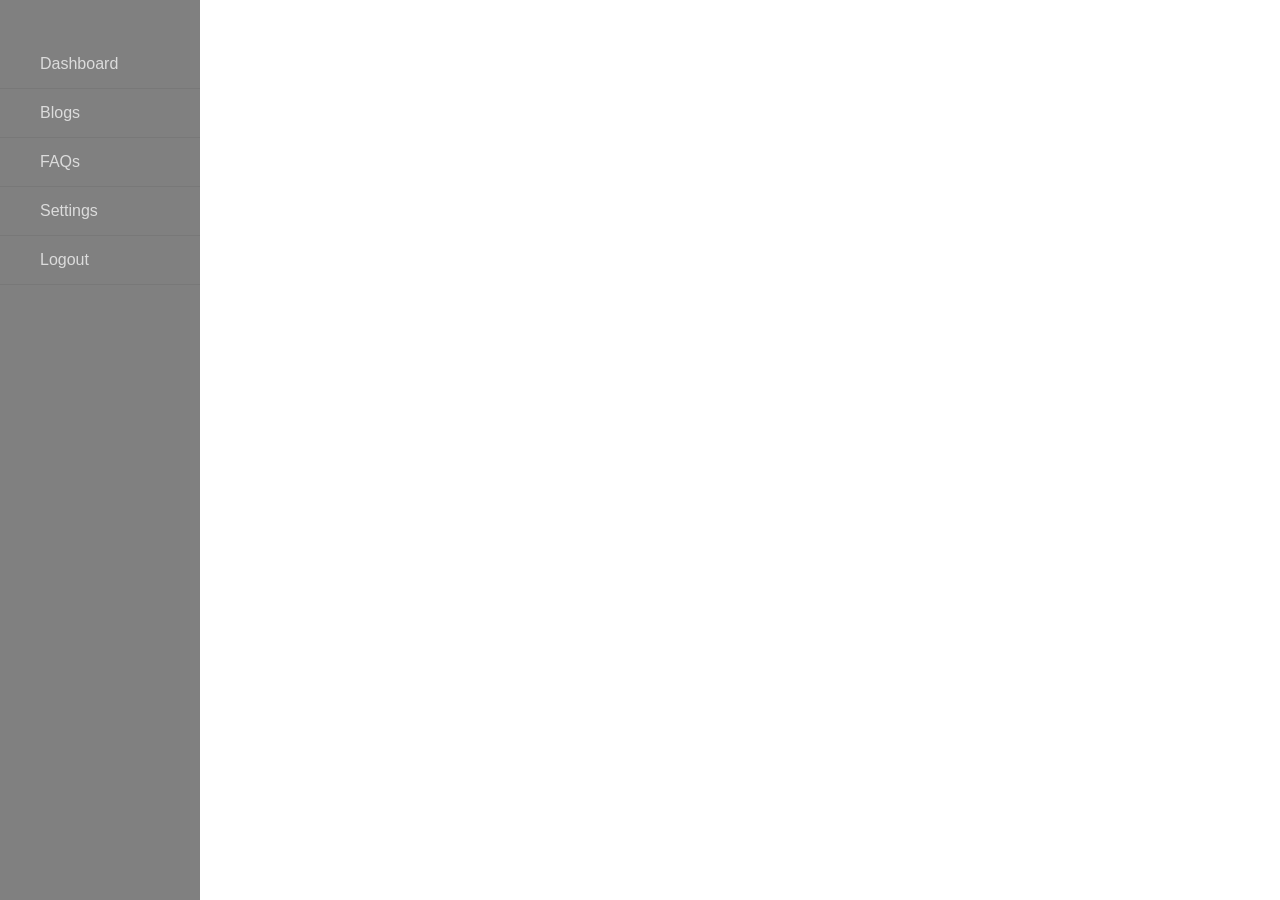
==== CMS/sidebar.html @ 7acf10f0 "created a new cms page with side nav which is to be further edited later on" ====
<!DOCTYPE html>
<html lang="en">

<head>
    <meta charset="UTF-8">
    <meta name="viewport" content="width=device-width, initial-scale=1.0">
    <meta http-equiv="X-UA-Compatible" content="ie=edge">
    <link rel="stylesheet" href="css/sidebar.css">
    <title>Document</title>
</head>

<body>
    <div id="sidebar">
        <div class="toggle-btn">
            <span></span>
            <span></span>
            <span></span>
        </div>
        <ul>
            <li>Dashboard</li>
            <li>Blogs</li>
            <li>FAQs</li>
            <li>Settings</li>
            <li>Logout</li>
        </ul>

    </div>
</body>

</html>
---- CMS/css/sidebar.css ----
* {
    margin: 0px;
    padding: 0px;
    font-family: sans-serif;
}

#sidebar {
    position: fixed;
    width: 200px;
    height: 100%;
    background: gray;
}

#sidebar ul li {
    color: rgba(230, 230, 230, 0.9);
    list-style: none;
    padding: 15px 10px;
    border-bottom: 1px solid rgba(100, 100, 100, 0.3);
    padding-left: 20%;
}

#sidebar ul {
    padding-top: 20%;
}
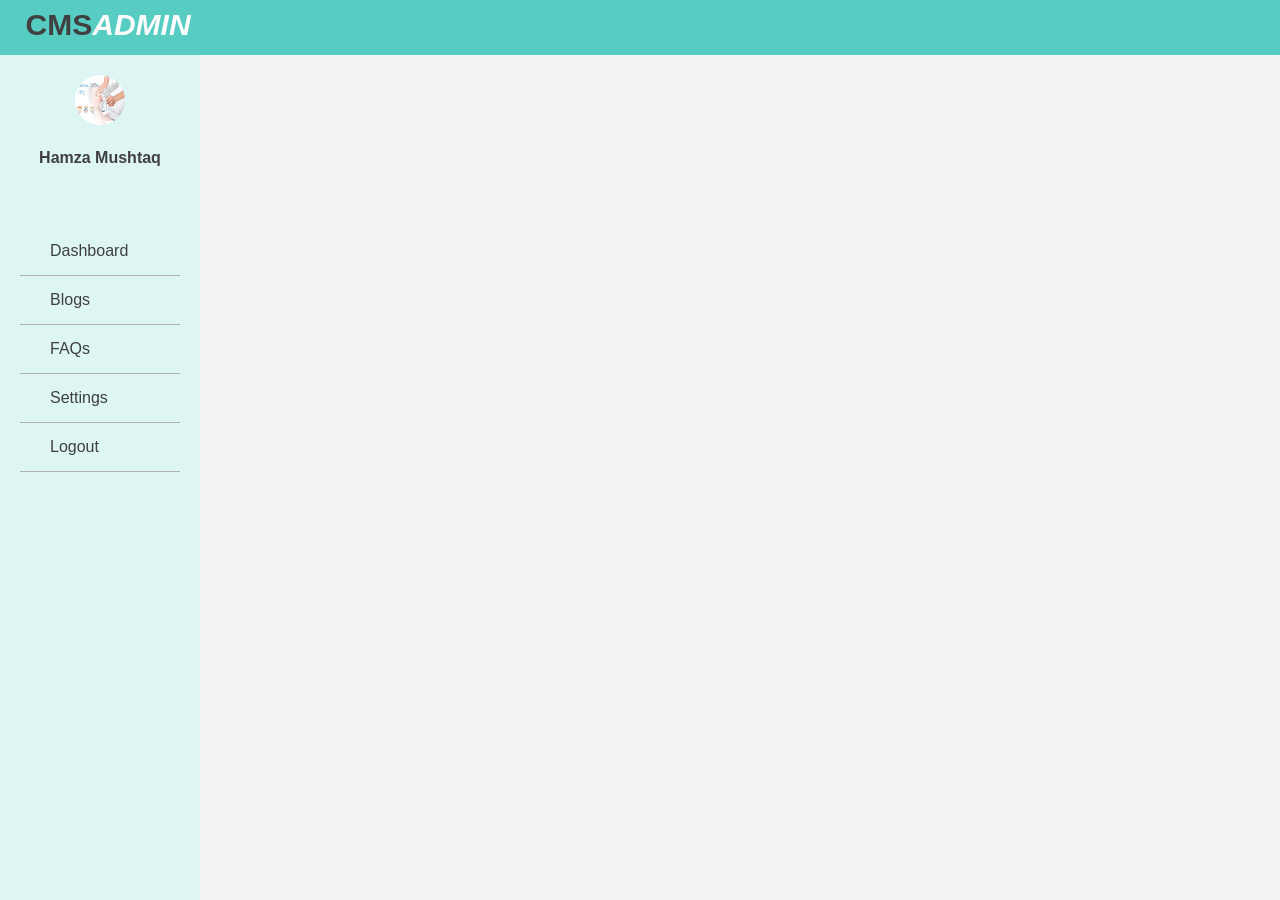
==== commit 65b67141: "newfiles" ====
--- a/CMS/sidebar.html
+++ b/CMS/sidebar.html
@@ -10,21 +10,43 @@
 </head>
 
 <body>
+
+    <!--Navigation bar div-->
+    <div id="navbar">
+        <div><span id="span1">CMS</span><span id="span2">ADMIN</span></div>
+    </div>
+
+    <!--sidebar bar div-->
     <div id="sidebar">
-        <div class="toggle-btn">
-            <span></span>
-            <span></span>
-            <span></span>
+        <!--profiletab in sidebar div-->
+        <div id="profile-tab">
+            <ul>
+                <li>
+                    <div id="avatar" align="center">
+                        <img src="../images/b1.jpg" alt="">
+                        <span><strong>Hamza Mushtaq</strong></span>
+                    </div>
+                </li>
+            </ul>
         </div>
-        <ul>
-            <li>Dashboard</li>
-            <li>Blogs</li>
-            <li>FAQs</li>
-            <li>Settings</li>
-            <li>Logout</li>
-        </ul>
+
+        <!--sideitems in sidebar div-->
+        <div id="side-items">
+            <ul>
+                <li>Dashboard</li>
+                <li>Blogs</li>
+                <li>FAQs</li>
+                <li>Settings</li>
+                <li>Logout</li>
+            </ul>
+        </div>
+    </div>
+
+    <!--Main Working area-->
+    <div id="mainwindow">
 
     </div>
+
 </body>
 
 </html>
--- a/CMS/css/sidebar.css
+++ b/CMS/css/sidebar.css
@@ -4,21 +4,95 @@
     font-family: sans-serif;
 }
 
+#mainwindow {
+    position: fixed;
+    width: 100%;
+    height: 100%;
+    margin-left: 200px;
+    margin-top: 55px;
+    background: #f3f3f3;
+}
+
+#navbar {
+    position: fixed;
+    width: 100%;
+    height: 55px;
+    background: #57ccc3;
+}
+
 #sidebar {
     position: fixed;
+    margin-top: 55px;
     width: 200px;
     height: 100%;
-    background: gray;
+    background: rgba(87, 204, 195, 0.2);
 }
 
-#sidebar ul li {
-    color: rgba(230, 230, 230, 0.9);
+#side-items ul li {
+    /*border: 1px solid rgba(100, 100, 100, 0.9);*/
+    color: #404040;
     list-style: none;
-    padding: 15px 10px;
-    border-bottom: 1px solid rgba(100, 100, 100, 0.3);
-    padding-left: 20%;
+    padding: 15px 15px 15px 15%;
+    margin-left: 10%;
+    margin-right: 10%;
+    border-bottom: 1px solid #b3b1b1;
 }
 
-#sidebar ul {
-    padding-top: 20%;
+#side-items ul li:hover {
+    color: #57ccc3;
+    cursor: pointer;
+    border-bottom: 1px solid #57ccc3;
+}
+
+#profile-tab ul li div span:hover {
+    color: #57ccc3;
+    cursor: pointer;
+}
+
+#side-items ul {
+    padding-top: 30%;
+}
+
+#profile-tab {
+    color: #404040;
+}
+
+#avatar img {
+    padding-top: 10%;
+    padding-right: 35%;
+    padding-left: 35%;
+    padding-bottom: 10%;
+    border-radius: 100%;
+    width: 50px;
+    height: 50px;
+}
+
+#navbar div #span1 {
+    font-size: 30px;
+    font-weight: 700;
+    font-family: Montserrat, sans-serif;
+    line-height: 23px;
+    color: #404040;
+    padding-left: 2%;
+}
+
+#navbar div #span2:hover {
+    letter-spacing: 5px;
+}
+
+#navbar div {
+    padding-top: 1%;
+}
+
+#navbar div:hover {
+    cursor: pointer;
+}
+
+#navbar div #span2 {
+    font-size: 30px;
+    font-weight: 700;
+    font-style: italic;
+    font-family: Montserrat, sans-serif;
+    line-height: 23px;
+    color: #fcfcfc;
 }
